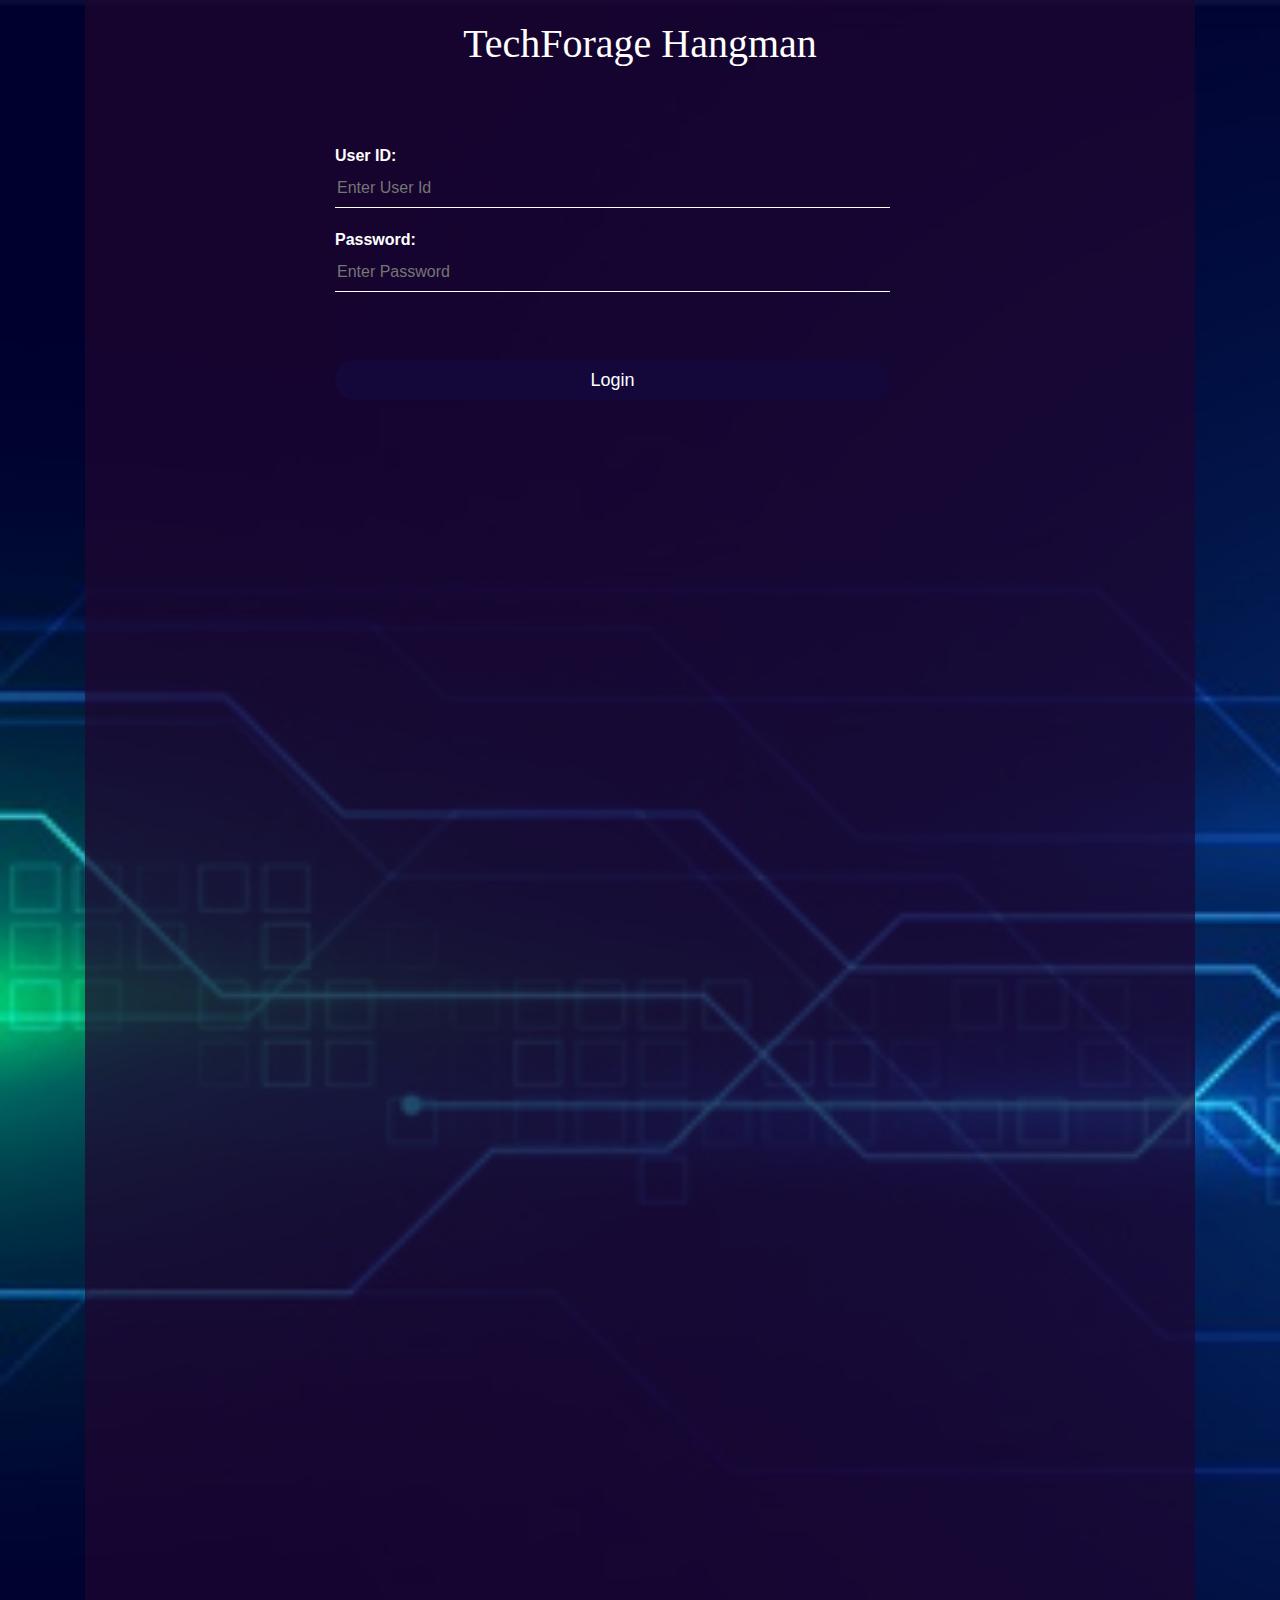
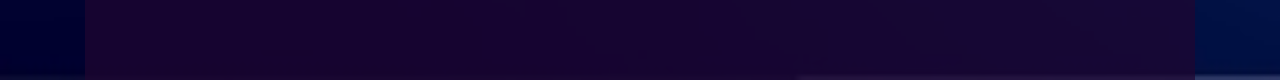
==== index.html @ 913aeedd "Modified CSS" ====
<!DOCTYPE html>
<html lang="en">

<head>
    <meta charset="UTF-8">
    <meta name="viewport" content="width=device-width, initial-scale=1.0">
    <link rel="stylesheet" type="text/css" href="style.css">
    <link rel="stylesheet" href="https://maxcdn.bootstrapcdn.com/bootstrap/4.5.2/css/bootstrap.min.css">
    <link rel="stylesheet" href="https://cdn.jsdelivr.net/npm/bootstrap@4.5.3/dist/css/bootstrap.min.css"
        integrity="sha384-TX8t27EcRE3e/ihU7zmQxVncDAy5uIKz4rEkgIXeMed4M0jlfIDPvg6uqKI2xXr2" crossorigin="anonymous">
    <script src="https://ajax.googleapis.com/ajax/libs/jquery/3.5.1/jquery.min.js"></script>
    <script src="https://cdnjs.cloudflare.com/ajax/libs/popper.js/1.16.0/umd/popper.min.js"></script>
    <script src="https://maxcdn.bootstrapcdn.com/bootstrap/4.5.2/js/bootstrap.min.js"></script>
    <script src="https://cdnjs.cloudflare.com/ajax/libs/materialize/1.0.0/js/materialize.min.js"></script>

    <title>Hangman</title>
</head>

<body>
    <form method="POST" id="givenForm">
        <div class="container ">
            <div class="login-box">
                <h1>TechForage Hangman</h1>
                <br>
                <br>
                <p>User ID:</p>
                <input type="text" required id="userName" name="text" placeholder="Enter User Id">
                <br>
                <p>Password:</p>
                <input type="password" required id="password" name="otp" placeholder="Enter Password">
                <br>
                <br>
                <p class="instructions" id="loginInstruction"></p><br>
                <input class="one loginBtn" type="submit" id="loginbtn" name="submit" value="Login">
            </div>
        </div>
        <div class="container">
            <div class="question-box">
                <div id="page2_view">
                    <div class="row">
                        <div class="col-sm-1"></div>
                        <div class="col-sm-7" id="Que"></div>
                        <div class="col-sm-4"><img id="hangman_pic" src="../Tech_Forage-Hangman/Images/man_0.png">
                        </div>
                    </div>
                    <br>
                    <p class="ans">Answer:</p>
                    <input type="text" id="Ans" id="text" name="text" placeholder="Your Answer.. ">
                    <br>
                    <p class="instructions" id="attemptsInstruction">
                        <!--No. of attempts left-->
                    </p>
                    <br>
                </div>
                <div class="buttons">
                    <input class="one" type="submit" id="submitbtn" name="submit" value="Submit">
                    <input class="two" type="submit" id="skipbtn" name="submit" value="Skip">
                </div>
            </div>
        </div>
    </form>
</body>

<script src="main.js"></script>

</html>
---- style.css ----
body{
	margin: 0;
	padding: 0;
	background: url(bg_img.jpg);
	background-size:cover;	
}

.login-box{
	background: rgba(32, 6, 49, 0.7);
	color: #fff;
}

h1{
	padding: 20px;
	text-align: center;
	font-size: 22px;
	font-family: roman;
}

.login-box p{
	margin: 0;
	padding: 0;
	font-weight: bold;
	margin-left: 250px;
}

.login-box input{
	margin-bottom: 20px; 
	width: 50%;
	margin-left: 250px;
}

.login-box input[type="text"],input[type="password"],input[type="email"]
{
	border: none;
	border-bottom: 1px solid #fff;
	background: transparent;
	outline: none;
	height: 40px;
	font-size: 16px;
	color: #fff;
}

.login-box input[type="submit"]{ 	
	border: none;
	outline: none;
	height: 40px;
	background:#14083b;
	color: #fff;
	font-size: 18px;
	border-radius: 20px;
}

.login-box input[type="submit"]:hover{
	cursor:pointer;
	background:#252ed5;
	color: white;
}

.instructions{
	margin-left: 100px;
	font-size: 15px;
	font-family: 'Segoe UI', Tahoma, Geneva, Verdana, sans-serif;
	letter-spacing: 1px;
	color: whitesmoke;
}


.question-box{
    background: rgba(32, 6, 49, 0.7);
	height: 140vh;
}

.col-sm-7{
	margin-top: 60px;
	margin-left: 0px;
	font-family: 'Trebuchet MS', 'Lucida Sans Unicode', 'Lucida Grande', 'Lucida Sans', Arial, sans-serif;
	color: #fff;
	font-size: 20px;
	margin-bottom: 80px;
}

.col-sm-4{
	margin-top: 60px;
	margin-bottom: 80px;
}

.question-box .ans{
	margin-left: 100px;
	color: #fff;
	font-family: Georgia, 'Times New Roman', Times, serif;
	font-weight: bold;
}

.question-box input[type="text"]{
	width:50%;
	margin-bottom: 60px; 
	margin-left: 95px;
}

.question-box input[type="text"]
{
	border: none;
	border-bottom: 1px solid #fff;
	background: transparent;
	outline: none;
	height: 40px;
	font-size: 16px;
	color: #fff;
}

.one{
	margin-left: 96px;
	margin-right: 30px;
}

.question-box input[type="submit"]{ 
	
	border: none;
	outline: none;
	height: 40px;
	background:#14083b;
	color: #fff;
	font-size: 18px;
	border-radius: 20px;
	width: 150px;
}

.question-box input[type="submit"]:hover
{
	cursor:pointer;
	background:#252ed5;
	color: white;
}

.overlay-box{
	width: 1000px;
	height: auto;
	background: rgba(32, 6, 49, 0.7);
	color: #fff;
	top: 50%;
	left: 50%;
	position: absolute;
	transform: translate(-50%,-50%);
	box-sizing: border-box;
	border-radius: 10px;
	padding: 70px 30px;
}

@media only screen and (max-width:320px) {
	.login-box p{
		margin-left: 73px;
	}
	
	.login-box input{
		margin-left: 73px;
	}

	.question-box{
		height: 160vh;
	}
	
	.col-sm-7{
		text-align: center;
	}
	
	.col-sm-4{
		margin-bottom: 80px;

	}
	
	.question-box .instructions{
		margin-left: 73px;
		}
	
	.question-box input[type="text"]{
		margin-left: 73px;
	}

	.instructions{
		margin-right: 50px;
	}
	
	.one{
		margin-left: 70px;
		margin-bottom: 10px;
	}

	.two{
		margin-left: 70px;;
	}
}

@media only screen and (max-width:360px) {
	.login-box p{
		margin-left: 78px;
	}
	
	.login-box input{
		margin-left: 78px;
	}

	.question-box{
		height: 135vh;
	}
	
	.col-sm-7{
		text-align: center;
	}
	
	.col-sm-4{
		margin-bottom: 50px;
	}
	
	.question-box .instructions{
		margin-left: 50px;
	}

	.question-box .ans{
		margin-left: 78px;
	   }
	
	.question-box input[type="text"]{
		margin-left: 78px;
	}
	
	.one{
		margin-left: 88px;
		margin-bottom: 10px;
	}

	.two{
		margin-left: 88px;;
	}
}

/* code for backend and jS*/
/*
#skipbtn{
	display: none;
}

#page2_view{
	display: none;
}*/
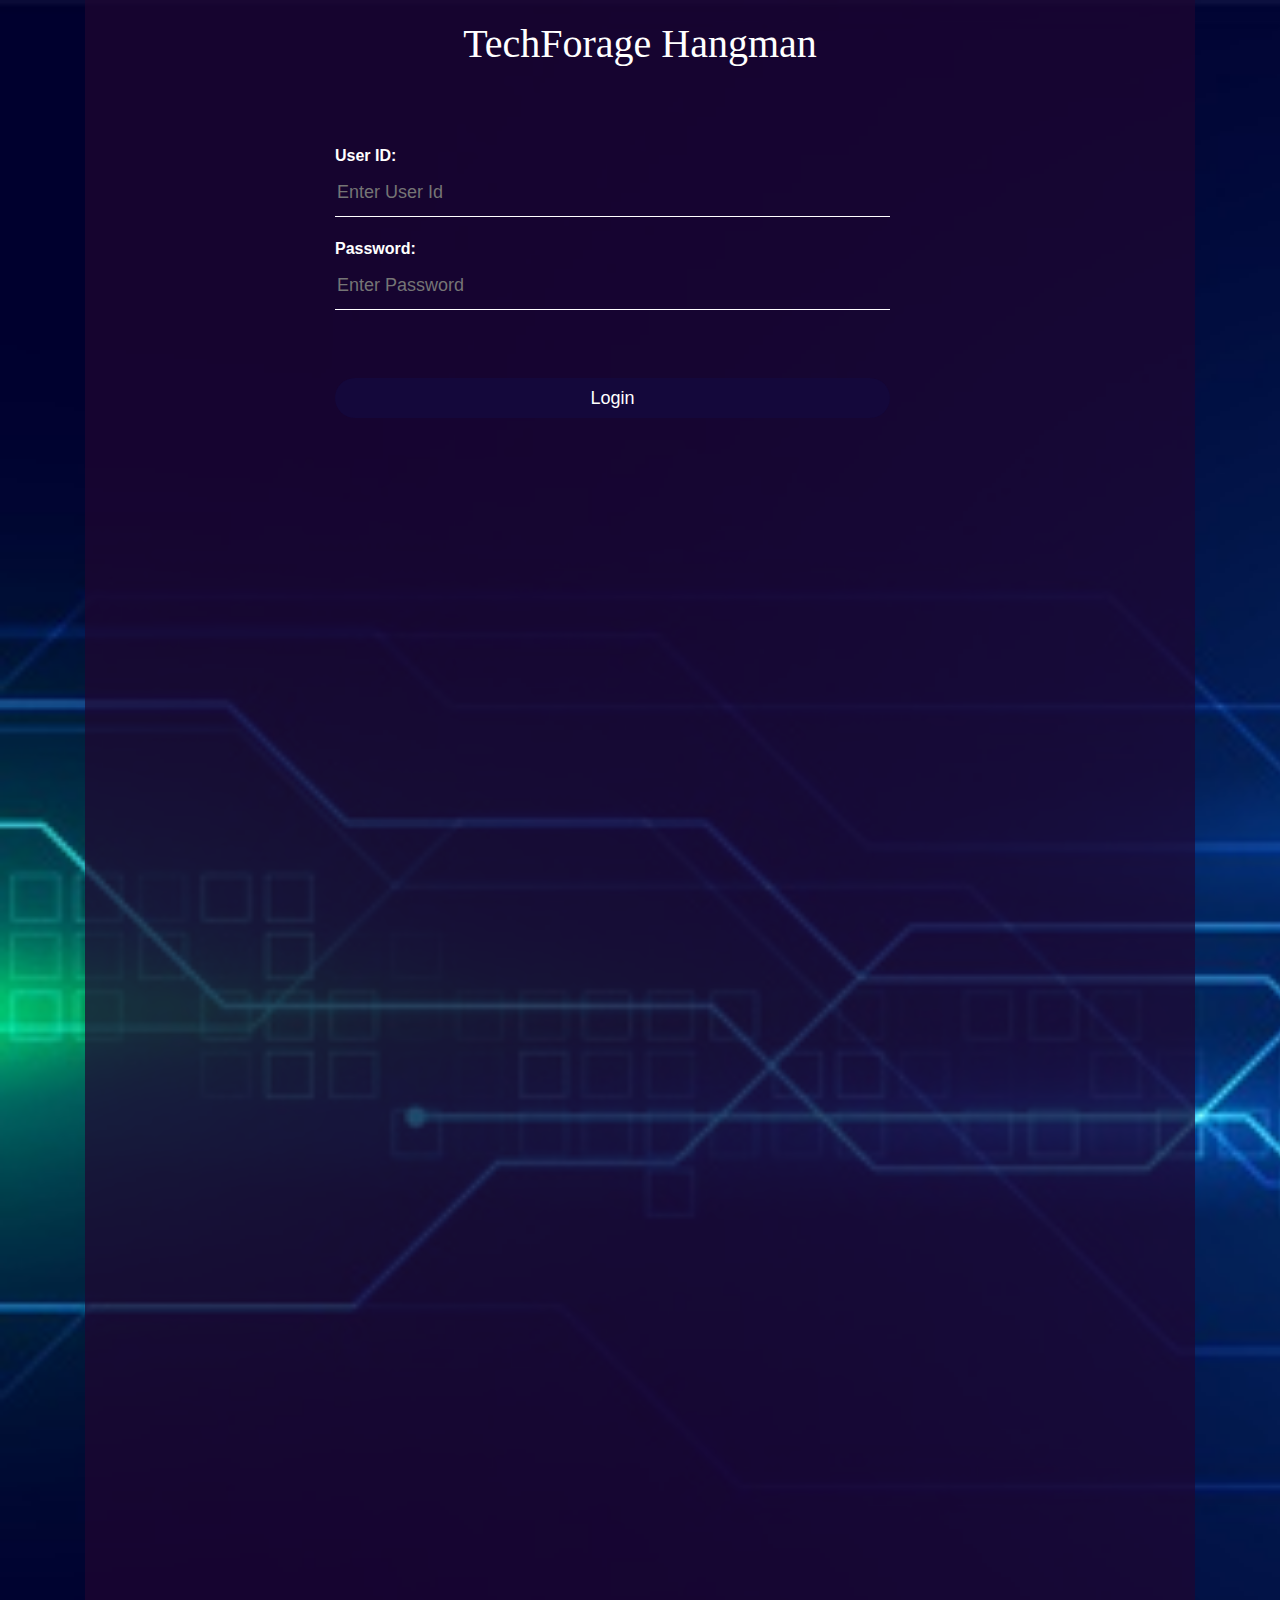
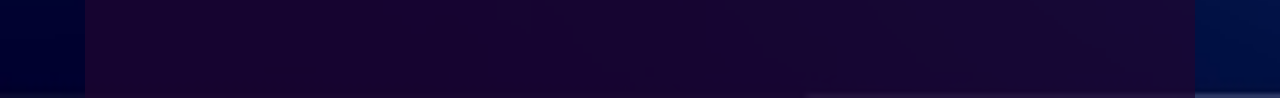
==== commit daf567ff: "Linked files" ====
--- a/index.html
+++ b/index.html
@@ -47,8 +47,8 @@
                     <p class="ans">Answer:</p>
                     <input type="text" id="Ans" id="text" name="text" placeholder="Your Answer.. ">
                     <br>
+                    <!--No.of attempts instrction-->
                     <p class="instructions" id="attemptsInstruction">
-                        <!--No. of attempts left-->
                     </p>
                     <br>
                 </div>
--- a/style.css
+++ b/style.css
@@ -22,6 +22,7 @@
 	padding: 0;
 	font-weight: bold;
 	margin-left: 250px;
+	font-weight: bold;
 }
 
 .login-box input{
@@ -36,9 +37,23 @@
 	border-bottom: 1px solid #fff;
 	background: transparent;
 	outline: none;
-	height: 40px;
-	font-size: 16px;
-	color: #fff;
+	height: 49px;
+	font-size: 18px;
+	color: #fff;
+}
+
+.login-box input[type="submit"]{
+	background: #14083b;
+	font-size: 18px;
+	border-radius: 9px ;
+	border-color: grey;
+	color: white;
+}
+
+.login-box input[type="submit"]:hover{
+	cursor: pointer;
+	background: #252ed5;
+	transition: 0.6s;
 }
 
 .login-box input[type="submit"]{ 	
@@ -62,9 +77,10 @@
 	font-size: 15px;
 	font-family: 'Segoe UI', Tahoma, Geneva, Verdana, sans-serif;
 	letter-spacing: 1px;
+	font-size: 16px;
+	font-family: sans-serif;
 	color: whitesmoke;
 }
-
 
 .question-box{
     background: rgba(32, 6, 49, 0.7);
@@ -76,8 +92,9 @@
 	margin-left: 0px;
 	font-family: 'Trebuchet MS', 'Lucida Sans Unicode', 'Lucida Grande', 'Lucida Sans', Arial, sans-serif;
 	color: #fff;
-	font-size: 20px;
+	font-size: 25px;
 	margin-bottom: 80px;
+	font-weight: bold;
 }
 
 .col-sm-4{
@@ -88,13 +105,13 @@
 .question-box .ans{
 	margin-left: 100px;
 	color: #fff;
-	font-family: Georgia, 'Times New Roman', Times, serif;
+	font-family: 'Trebuchet MS', 'Lucida Sans Unicode', 'Lucida Grande', 'Lucida Sans', Arial, sans-serif; 
 	font-weight: bold;
 }
 
 .question-box input[type="text"]{
 	width:50%;
-	margin-bottom: 60px; 
+	margin-bottom: 80px; 
 	margin-left: 95px;
 }
 
@@ -105,7 +122,7 @@
 	background: transparent;
 	outline: none;
 	height: 40px;
-	font-size: 16px;
+	font-size: 18px;
 	color: #fff;
 }
 
@@ -114,8 +131,8 @@
 	margin-right: 30px;
 }
 
-.question-box input[type="submit"]{ 
-	
+.question-box input[type="submit"]
+{ 
 	border: none;
 	outline: none;
 	height: 40px;
@@ -145,6 +162,8 @@
 	box-sizing: border-box;
 	border-radius: 10px;
 	padding: 70px 30px;
+	color: #fff;
+	transition: 0.7s;
 }
 
 @media only screen and (max-width:320px) {
@@ -166,12 +185,12 @@
 	
 	.col-sm-4{
 		margin-bottom: 80px;
-
-	}
-	
-	.question-box .instructions{
-		margin-left: 73px;
-		}
+	}
+	
+	.question-box .instructions
+	{
+		margin-left: 73px;
+	}
 	
 	.question-box input[type="text"]{
 		margin-left: 73px;
@@ -232,14 +251,4 @@
 	.two{
 		margin-left: 88px;;
 	}
-}
-
-/* code for backend and jS*/
-/*
-#skipbtn{
-	display: none;
-}
-
-#page2_view{
-	display: none;
-}*/+}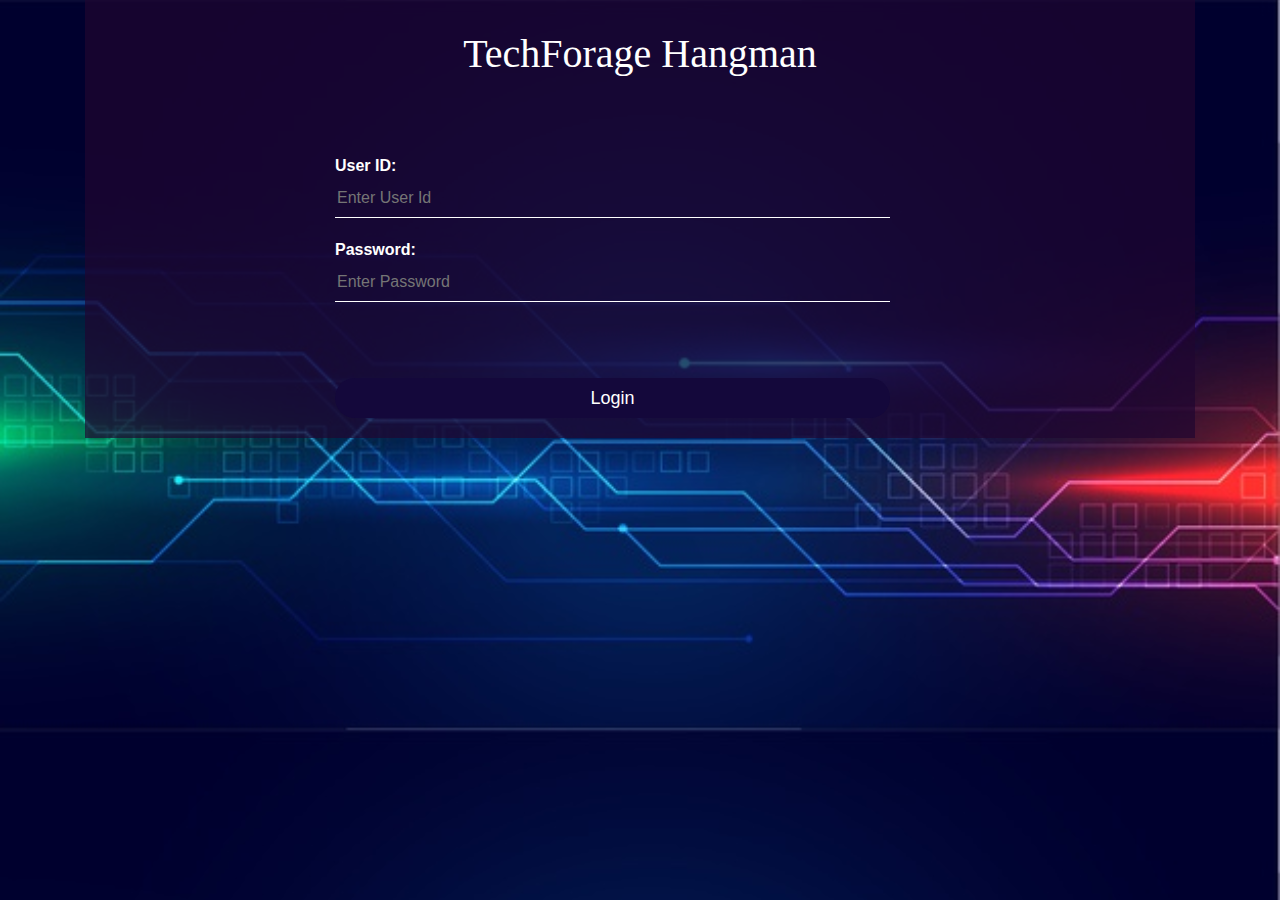
==== commit 484e6250: "modified css and responsive" ====
--- a/index.html
+++ b/index.html
@@ -30,37 +30,32 @@
                 <input type="password" required id="password" name="otp" placeholder="Enter Password">
                 <br>
                 <br>
-                <p class="instructions" id="loginInstruction"></p><br>
+                <h6 class="instructions" id="loginInstruction"></h6><br>
                 <input class="one loginBtn" type="submit" id="loginbtn" name="submit" value="Login">
-            </div>
-        </div>
-        <div class="container">
-            <div class="question-box">
                 <div id="page2_view">
                     <div class="row">
-                        <div class="col-sm-1"></div>
-                        <div class="col-sm-7" id="Que"></div>
-                        <div class="col-sm-4"><img id="hangman_pic" src="../Tech_Forage-Hangman/Images/man_0.png">
-                        </div>
+                        <div class="col-sm-3"></div>
+                        <div class="col-sm-4" id="Que"></div>
+                        <div class="col-sm-5"><img id="hangman_pic" src="../Tech_Forage-Hangman/Images/man_0.png"></div>
                     </div>
                     <br>
                     <p class="ans">Answer:</p>
                     <input type="text" id="Ans" id="text" name="text" placeholder="Your Answer.. ">
                     <br>
+                    <br>
                     <!--No.of attempts instrction-->
-                    <p class="instructions" id="attemptsInstruction">
-                    </p>
+                    <h6 class="instructions" id="attemptsInstruction"></h6>
                     <br>
                 </div>
                 <div class="buttons">
-                    <input class="one" type="submit" id="submitbtn" name="submit" value="Submit">
-                    <input class="two" type="submit" id="skipbtn" name="submit" value="Skip">
+                    <input type="submit" id="submitbtn" name="submit" value="Submit">
+                    <input type="submit" id="skipbtn" name="submit" value="Skip">
                 </div>
             </div>
         </div>
     </form>
 </body>
 
-<script src="main.js"></script>
+<script src="main.js"> </script>
 
 </html>--- a/style.css
+++ b/style.css
@@ -1,254 +1,172 @@
 body{
-	margin: 0;
-	padding: 0;
-	background: url(bg_img.jpg);
-	background-size:cover;	
+    margin: 0;
+    padding: 0;
+    background: url(bg_img.jpg);
+    background-size: cover;
 }
 
 .login-box{
-	background: rgba(32, 6, 49, 0.7);
-	color: #fff;
+    background: rgba(32, 6, 49, 0.7);
+    color: #fff;
+    box-sizing: border-box;
+    padding-top: 30px;
 }
 
 h1{
-	padding: 20px;
-	text-align: center;
-	font-size: 22px;
-	font-family: roman;
+    margin: 0;
+    padding: 0 0 20px;
+    text-align: center;
+    font-family: roman;
+    font-size: 22px;
 }
 
 .login-box p{
-	margin: 0;
-	padding: 0;
-	font-weight: bold;
-	margin-left: 250px;
-	font-weight: bold;
+    margin: 0;
+    padding: 0;
+    font-weight: bold;
+    margin-left: 250px;
 }
 
 .login-box input{
-	margin-bottom: 20px; 
-	width: 50%;
-	margin-left: 250px;
+    width: 50%;
+    margin-bottom: 20px;
+    margin-left: 250px;
 }
 
-.login-box input[type="text"],input[type="password"],input[type="email"]
-{
-	border: none;
-	border-bottom: 1px solid #fff;
-	background: transparent;
-	outline: none;
-	height: 49px;
-	font-size: 18px;
-	color: #fff;
+.login-box input[type="text"],input[type="password"]{
+    border: none;
+    border-bottom: 1px solid #fff;
+    background: transparent;
+    outline: none;
+    height: 40px;
+    font-size: 16px;
+    color: #fff;
 }
 
 .login-box input[type="submit"]{
-	background: #14083b;
-	font-size: 18px;
-	border-radius: 9px ;
-	border-color: grey;
-	color: white;
+    border: none;
+    outline: none;
+    height: 40px;
+    background: #14083b;
+    color: #fff;
+    font-size: 18px;
+    border-radius: 20px;
 }
 
 .login-box input[type="submit"]:hover{
-	cursor: pointer;
-	background: #252ed5;
-	transition: 0.6s;
-}
-
-.login-box input[type="submit"]{ 	
-	border: none;
-	outline: none;
-	height: 40px;
-	background:#14083b;
-	color: #fff;
-	font-size: 18px;
-	border-radius: 20px;
-}
-
-.login-box input[type="submit"]:hover{
-	cursor:pointer;
-	background:#252ed5;
-	color: white;
+    cursor: pointer;
+    background: #252ed5;
+    color: #fff;
+    transition: 0.5s;
 }
 
 .instructions{
-	margin-left: 100px;
-	font-size: 15px;
-	font-family: 'Segoe UI', Tahoma, Geneva, Verdana, sans-serif;
-	letter-spacing: 1px;
-	font-size: 16px;
-	font-family: sans-serif;
-	color: whitesmoke;
+    font-size: 13px;
+    font-family: -apple-system, BlinkMacSystemFont, 'Segoe UI', Roboto, Oxygen, Ubuntu, Cantarell, 'Open Sans', 'Helvetica Neue', sans-serif;
+    word-spacing: 1.3px;
+    letter-spacing: 0.7px;
+    color: azure;
+    margin-left: 250px;
 }
 
-.question-box{
-    background: rgba(32, 6, 49, 0.7);
-	height: 140vh;
+.row{
+    margin: 70px 0;
 }
 
-.col-sm-7{
-	margin-top: 60px;
-	margin-left: 0px;
-	font-family: 'Trebuchet MS', 'Lucida Sans Unicode', 'Lucida Grande', 'Lucida Sans', Arial, sans-serif;
-	color: #fff;
-	font-size: 25px;
-	margin-bottom: 80px;
-	font-weight: bold;
+#submitbtn{
+    margin: 0px;
+    padding: 0px;
+    width: 150px;
+    margin-left: 250px;
+    margin-top: 15px;
+    margin-bottom: 40px;
 }
 
-.col-sm-4{
-	margin-top: 60px;
-	margin-bottom: 80px;
+#skipbtn{
+    margin: 0px;
+    padding: 0px;
+    width: 150px;
+    margin-left: 15px;
+    margin-top: 15px;
+    margin-bottom: 40px;
 }
 
-.question-box .ans{
-	margin-left: 100px;
-	color: #fff;
-	font-family: 'Trebuchet MS', 'Lucida Sans Unicode', 'Lucida Grande', 'Lucida Sans', Arial, sans-serif; 
-	font-weight: bold;
+
+@media only screen and (max-width: 320px){
+    h1{
+        margin: 0;
+        padding: 0;
+    }
+
+    .instructions{
+        margin-left: 40px;
+    }
+
+    .login-box p{
+        margin-left: 60px;
+    }
+    
+    .login-box input{
+        margin-left: 60px;
+    }
+    
+    .row{
+        margin: 0;
+    }
+
+    .col-sm-4{
+        margin-bottom: 15px;
+        text-align: center;
+    }
+    
+    #submitbtn{
+        margin-left: 60px;
+        margin-top: 15px;
+        margin-bottom: 10px;
+    }
+    
+    #skipbtn{
+        margin-left: 60px;
+        margin-bottom: 10px;
+        
+    } 
 }
 
-.question-box input[type="text"]{
-	width:50%;
-	margin-bottom: 80px; 
-	margin-left: 95px;
+@media only screen and (max-width: 360px){
+    h1{
+        margin: 0;
+        padding: 0;
+    }
+
+    .login-box p{
+        margin-left: 90px;
+    }
+    
+    .login-box input{
+        margin-left: 90px;
+    }
+
+    .instructions{
+        margin-left: 70px;
+    }
+    
+    .row{
+        margin: 0;
+    }
+
+    .col-sm-4{
+        margin-bottom: 15px;
+        text-align: center;
+    }
+    
+    #submitbtn{
+        margin-left: 90px;
+        margin-top: 15px;
+        margin-bottom: 10px;
+    }
+    
+    #skipbtn{
+        margin-left: 90px;
+    }
 }
 
-.question-box input[type="text"]
-{
-	border: none;
-	border-bottom: 1px solid #fff;
-	background: transparent;
-	outline: none;
-	height: 40px;
-	font-size: 18px;
-	color: #fff;
-}
-
-.one{
-	margin-left: 96px;
-	margin-right: 30px;
-}
-
-.question-box input[type="submit"]
-{ 
-	border: none;
-	outline: none;
-	height: 40px;
-	background:#14083b;
-	color: #fff;
-	font-size: 18px;
-	border-radius: 20px;
-	width: 150px;
-}
-
-.question-box input[type="submit"]:hover
-{
-	cursor:pointer;
-	background:#252ed5;
-	color: white;
-}
-
-.overlay-box{
-	width: 1000px;
-	height: auto;
-	background: rgba(32, 6, 49, 0.7);
-	color: #fff;
-	top: 50%;
-	left: 50%;
-	position: absolute;
-	transform: translate(-50%,-50%);
-	box-sizing: border-box;
-	border-radius: 10px;
-	padding: 70px 30px;
-	color: #fff;
-	transition: 0.7s;
-}
-
-@media only screen and (max-width:320px) {
-	.login-box p{
-		margin-left: 73px;
-	}
-	
-	.login-box input{
-		margin-left: 73px;
-	}
-
-	.question-box{
-		height: 160vh;
-	}
-	
-	.col-sm-7{
-		text-align: center;
-	}
-	
-	.col-sm-4{
-		margin-bottom: 80px;
-	}
-	
-	.question-box .instructions
-	{
-		margin-left: 73px;
-	}
-	
-	.question-box input[type="text"]{
-		margin-left: 73px;
-	}
-
-	.instructions{
-		margin-right: 50px;
-	}
-	
-	.one{
-		margin-left: 70px;
-		margin-bottom: 10px;
-	}
-
-	.two{
-		margin-left: 70px;;
-	}
-}
-
-@media only screen and (max-width:360px) {
-	.login-box p{
-		margin-left: 78px;
-	}
-	
-	.login-box input{
-		margin-left: 78px;
-	}
-
-	.question-box{
-		height: 135vh;
-	}
-	
-	.col-sm-7{
-		text-align: center;
-	}
-	
-	.col-sm-4{
-		margin-bottom: 50px;
-	}
-	
-	.question-box .instructions{
-		margin-left: 50px;
-	}
-
-	.question-box .ans{
-		margin-left: 78px;
-	   }
-	
-	.question-box input[type="text"]{
-		margin-left: 78px;
-	}
-	
-	.one{
-		margin-left: 88px;
-		margin-bottom: 10px;
-	}
-
-	.two{
-		margin-left: 88px;;
-	}
-}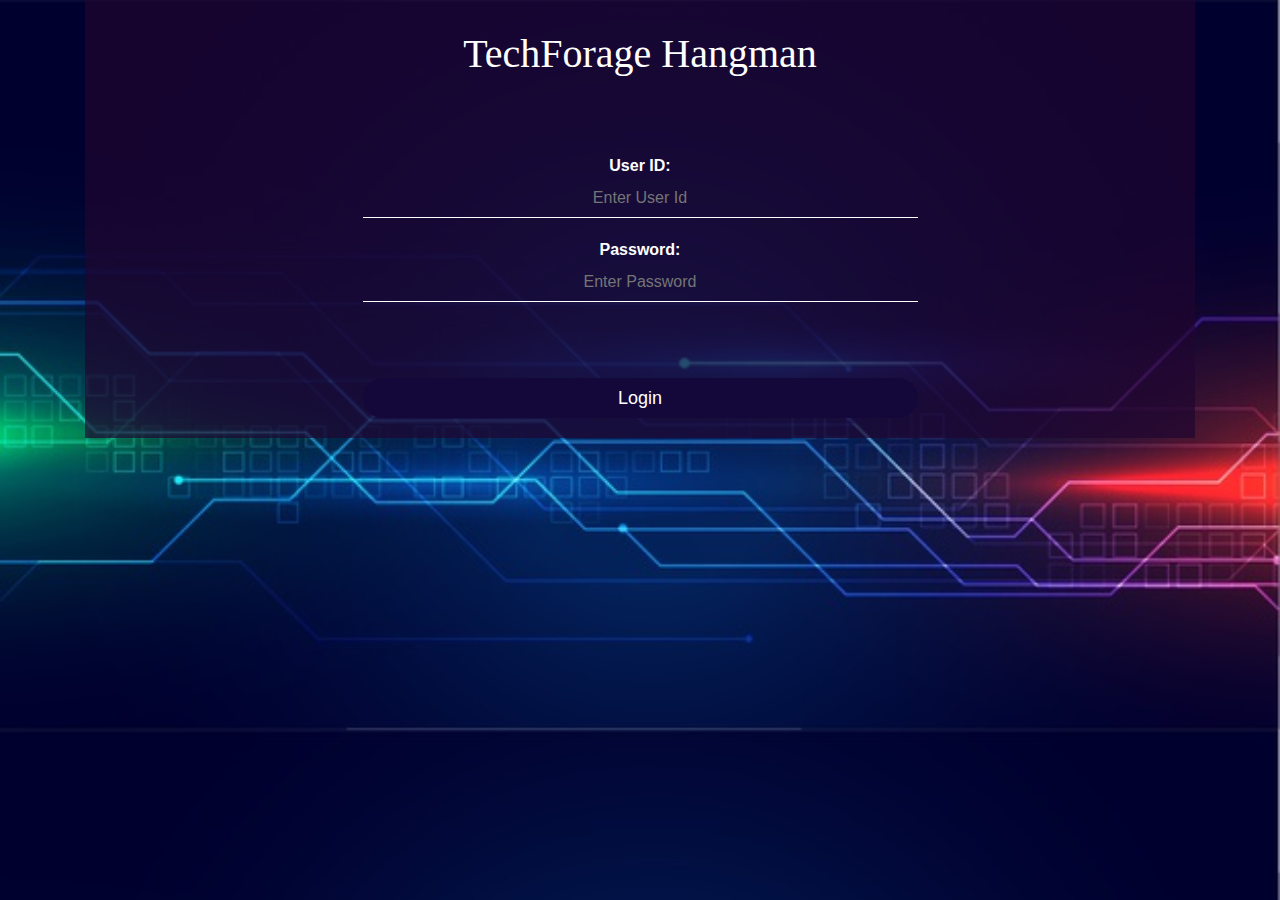
==== commit c73eafb5: "Chnaged frontend" ====
--- a/index.html
+++ b/index.html
@@ -17,43 +17,59 @@
 </head>
 
 <body>
-    <form method="POST" id="givenForm">
-        <div class="container ">
-            <div class="login-box">
-                <h1>TechForage Hangman</h1>
-                <br>
-                <br>
-                <p>User ID:</p>
-                <input type="text" required id="userName" name="text" placeholder="Enter User Id">
-                <br>
-                <p>Password:</p>
-                <input type="password" required id="password" name="otp" placeholder="Enter Password">
-                <br>
-                <br>
-                <h6 class="instructions" id="loginInstruction"></h6><br>
-                <input class="one loginBtn" type="submit" id="loginbtn" name="submit" value="Login">
-                <div id="page2_view">
-                    <div class="row">
-                        <div class="col-sm-3"></div>
-                        <div class="col-sm-4" id="Que"></div>
-                        <div class="col-sm-5"><img id="hangman_pic" src="../Tech_Forage-Hangman/Images/man_0.png"></div>
-                    </div>
-                    <br>
-                    <p class="ans">Answer:</p>
-                    <input type="text" id="Ans" id="text" name="text" placeholder="Your Answer.. ">
+
+    <div id="loading" style="display: none;">
+        <span id="loadingText" class="text-white">
+            Loding...
+        </span>
+    </div>
+    <div class="text-center">
+        <form method="POST" id="givenForm">
+            <div class="container ">
+                <div class="login-box">
+                    <h1>TechForage Hangman</h1>
                     <br>
                     <br>
-                    <!--No.of attempts instrction-->
-                    <h6 class="instructions" id="attemptsInstruction"></h6>
+                    <p>User ID:</p>
+                    <input class="text-center" type="text" required id="userName" name="text"
+                        placeholder="Enter User Id">
                     <br>
-                </div>
-                <div class="buttons">
-                    <input type="submit" id="submitbtn" name="submit" value="Submit">
-                    <input type="submit" id="skipbtn" name="submit" value="Skip">
+                    <p>Password:</p>
+                    <input class="text-center" type="password" required id="password" name="otp"
+                        placeholder="Enter Password">
+                    <br>
+                    <br>
+                    <h6 class="instructions" id="loginInstruction"></h6><br>
+                    <input class="one loginBtn" type="submit" id="loginbtn" name="submit" value="Login">
+                    <div id="page2_view">
+                        <div class="row">
+                            <!-- <div class="col-sm-3"></div> -->
+                            <div class="col-md-6 text-center"><img class="img-fluid" id="hangman_pic"
+                                    src="../Tech_Forage-Hangman/Images/man_0.png"></div>
+                            <div class="col-md-6 text-center">
+                                <div id="Que" class="pt-md-0 pt-3"></div>
+                                <br>
+                                <p class="ans">Answer:</p>
+                                <input class="text-center" type="text" id="Ans" id="text" name="text"
+                                    placeholder="Your Answer.. ">
+                                <br>
+                                <br>
+                                <!--No.of attempts instrction-->
+                                <h6 class="instructions" id="attemptsInstruction"></h6>
+                                <br>
+                                <div class="buttons">
+                                    <input type="submit" id="submitbtn" name="submit" value="Submit">
+                                    <input type="submit" id="skipbtn" name="submit" value="Skip">
+                                </div>
+                            </div>
+                        </div>
+
+                    </div>
+
                 </div>
             </div>
-        </div>
-    </form>
+        </form>
+    </div>
 </body>
 
 <script src="main.js"> </script>
--- a/style.css
+++ b/style.css
@@ -24,13 +24,11 @@
     margin: 0;
     padding: 0;
     font-weight: bold;
-    margin-left: 250px;
 }
 
 .login-box input{
     width: 50%;
     margin-bottom: 20px;
-    margin-left: 250px;
 }
 
 .login-box input[type="text"],input[type="password"]{
@@ -66,7 +64,6 @@
     word-spacing: 1.3px;
     letter-spacing: 0.7px;
     color: azure;
-    margin-left: 250px;
 }
 
 .row{
@@ -77,7 +74,6 @@
     margin: 0px;
     padding: 0px;
     width: 150px;
-    margin-left: 250px;
     margin-top: 15px;
     margin-bottom: 40px;
 }
@@ -86,7 +82,6 @@
     margin: 0px;
     padding: 0px;
     width: 150px;
-    margin-left: 15px;
     margin-top: 15px;
     margin-bottom: 40px;
 }
@@ -98,16 +93,32 @@
         padding: 0;
     }
 
-    .instructions{
-        margin-left: 40px;
+    .row{
+        margin: 0;
     }
 
-    .login-box p{
-        margin-left: 60px;
+    .col-sm-4{
+        margin-bottom: 15px;
+        text-align: center;
     }
     
-    .login-box input{
-        margin-left: 60px;
+    #submitbtn{
+       
+        margin-top: 15px;
+        margin-bottom: 10px;
+    }
+    
+    #skipbtn{
+        
+        margin-bottom: 10px;
+        
+    } 
+}
+
+@media only screen and (max-width: 360px){
+    h1{
+        margin: 0;
+        padding: 0;
     }
     
     .row{
@@ -120,53 +131,27 @@
     }
     
     #submitbtn{
-        margin-left: 60px;
+        
         margin-top: 15px;
         margin-bottom: 10px;
     }
     
-    #skipbtn{
-        margin-left: 60px;
-        margin-bottom: 10px;
-        
-    } 
+
 }
 
-@media only screen and (max-width: 360px){
-    h1{
-        margin: 0;
-        padding: 0;
-    }
-
-    .login-box p{
-        margin-left: 90px;
-    }
-    
-    .login-box input{
-        margin-left: 90px;
-    }
-
-    .instructions{
-        margin-left: 70px;
-    }
-    
-    .row{
-        margin: 0;
-    }
-
-    .col-sm-4{
-        margin-bottom: 15px;
-        text-align: center;
-    }
-    
-    #submitbtn{
-        margin-left: 90px;
-        margin-top: 15px;
-        margin-bottom: 10px;
-    }
-    
-    #skipbtn{
-        margin-left: 90px;
-    }
+#loading{
+    position:fixed;
+    width:100%;
+    height: 100vh;
+    top:0;
+    left:0;
+    background: rgba(0,0,0,0.8);
+    z-index:100;
 }
 
+#loadingText{
+    position: absolute;
+    top:50%;
+    left:50%;
+    transform: translate(-50%,-50%);
+}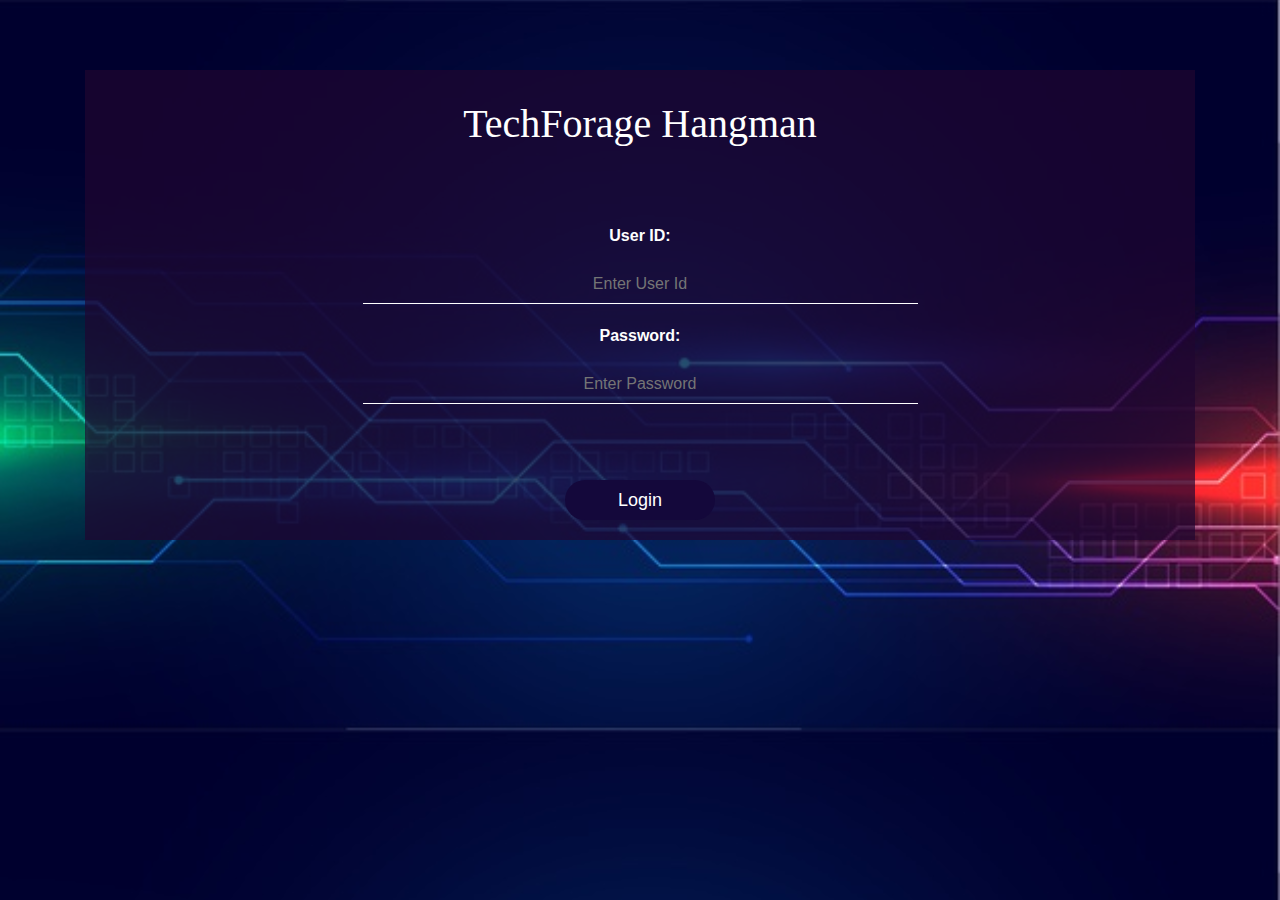
==== commit 2368769f: "Added alert text" ====
--- a/index.html
+++ b/index.html
@@ -20,11 +20,11 @@
 
     <div id="loading" style="display: none;">
         <span id="loadingText" class="text-white">
-            Loding...
+            Loading...
         </span>
     </div>
     <div class="text-center">
-        <form method="POST" id="givenForm">
+        <form method="POST" id="givenForm" autocomplete="off">
             <div class="container ">
                 <div class="login-box">
                     <h1>TechForage Hangman</h1>
@@ -63,9 +63,7 @@
                                 </div>
                             </div>
                         </div>
-
                     </div>
-
                 </div>
             </div>
         </form>
--- a/style.css
+++ b/style.css
@@ -10,6 +10,7 @@
     color: #fff;
     box-sizing: border-box;
     padding-top: 30px;
+    margin-top: 70px;
 }
 
 h1{
@@ -21,8 +22,6 @@
 }
 
 .login-box p{
-    margin: 0;
-    padding: 0;
     font-weight: bold;
 }
 
@@ -49,6 +48,7 @@
     color: #fff;
     font-size: 18px;
     border-radius: 20px;
+    width: 150px;   /* login btn size change*/
 }
 
 .login-box input[type="submit"]:hover{
@@ -71,72 +71,57 @@
 }
 
 #submitbtn{
-    margin: 0px;
-    padding: 0px;
     width: 150px;
     margin-top: 15px;
     margin-bottom: 40px;
 }
 
 #skipbtn{
-    margin: 0px;
-    padding: 0px;
     width: 150px;
     margin-top: 15px;
     margin-bottom: 40px;
 }
 
+.overlay-box{
+	width: 1000px;
+	height: auto;
+	background: rgba(32, 6, 49, 0.7);
+    color: #fff;
+    font-size: 18px;
+    font-family: roman;
+    word-spacing: 2px;
+	top: 50%;
+	left: 50%;
+	position: absolute;
+	transform: translate(-50%,-50%);
+	box-sizing: border-box;
+	border-radius: 10px;
+	padding: 70px 30px;
+}
 
 @media only screen and (max-width: 320px){
-    h1{
-        margin: 0;
-        padding: 0;
-    }
-
-    .row{
-        margin: 0;
-    }
-
     .col-sm-4{
         margin-bottom: 15px;
         text-align: center;
     }
-    
-    #submitbtn{
-       
+    #submitbtn{  
         margin-top: 15px;
         margin-bottom: 10px;
     }
-    
     #skipbtn{
-        
-        margin-bottom: 10px;
-        
+        margin-bottom: 10px; 
     } 
 }
 
 @media only screen and (max-width: 360px){
-    h1{
-        margin: 0;
-        padding: 0;
-    }
-    
-    .row{
-        margin: 0;
-    }
-
     .col-sm-4{
         margin-bottom: 15px;
         text-align: center;
     }
-    
     #submitbtn{
-        
         margin-top: 15px;
         margin-bottom: 10px;
     }
-    
-
 }
 
 #loading{
@@ -154,4 +139,10 @@
     top:50%;
     left:50%;
     transform: translate(-50%,-50%);
+    font-size: 25px;
+}
+
+#Que{
+    font-size: 20px;
+    padding:20px;
 }